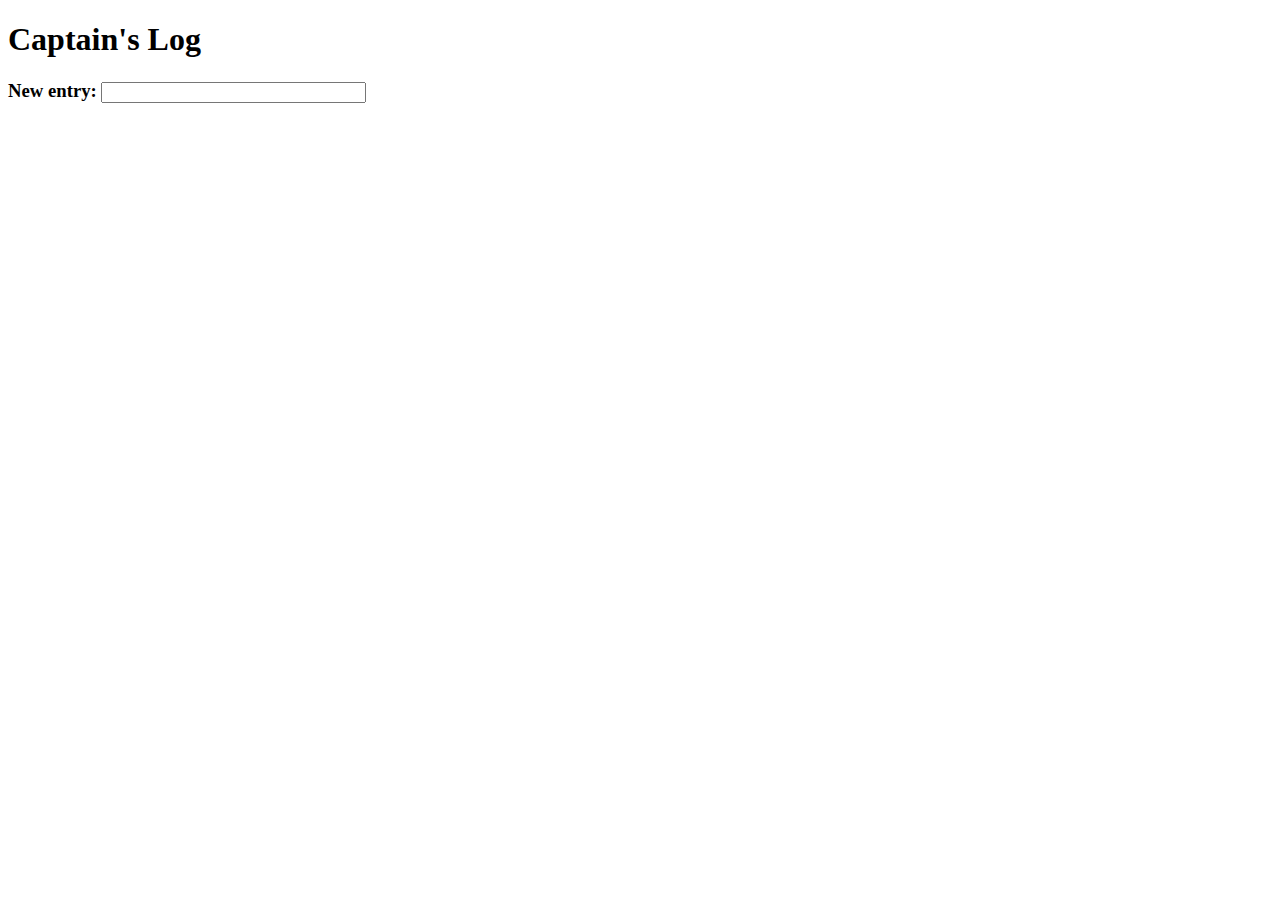
==== captainslog/index.html @ 8d49cdcd "Add initial files for captainslog" ====
<!DOCTYPE html>

<html>

<head>
    <meta charset="utf-8" />
    <title>Captain's Log</title>
    <link rel="stylesheet" href="style.css" />
    <script src="https://ajax.googleapis.com/ajax/libs/jquery/3.2.1/jquery.min.js"></script>
    <script>
        // Your work will be done here...
    </script>
</head>

<body>
    <h1>Captain's Log</h1>
    <h3>New entry: <input type="text" id="msg" name="msg" size="30" /></h3>
    <div id="log"></div>
</body>
</html>
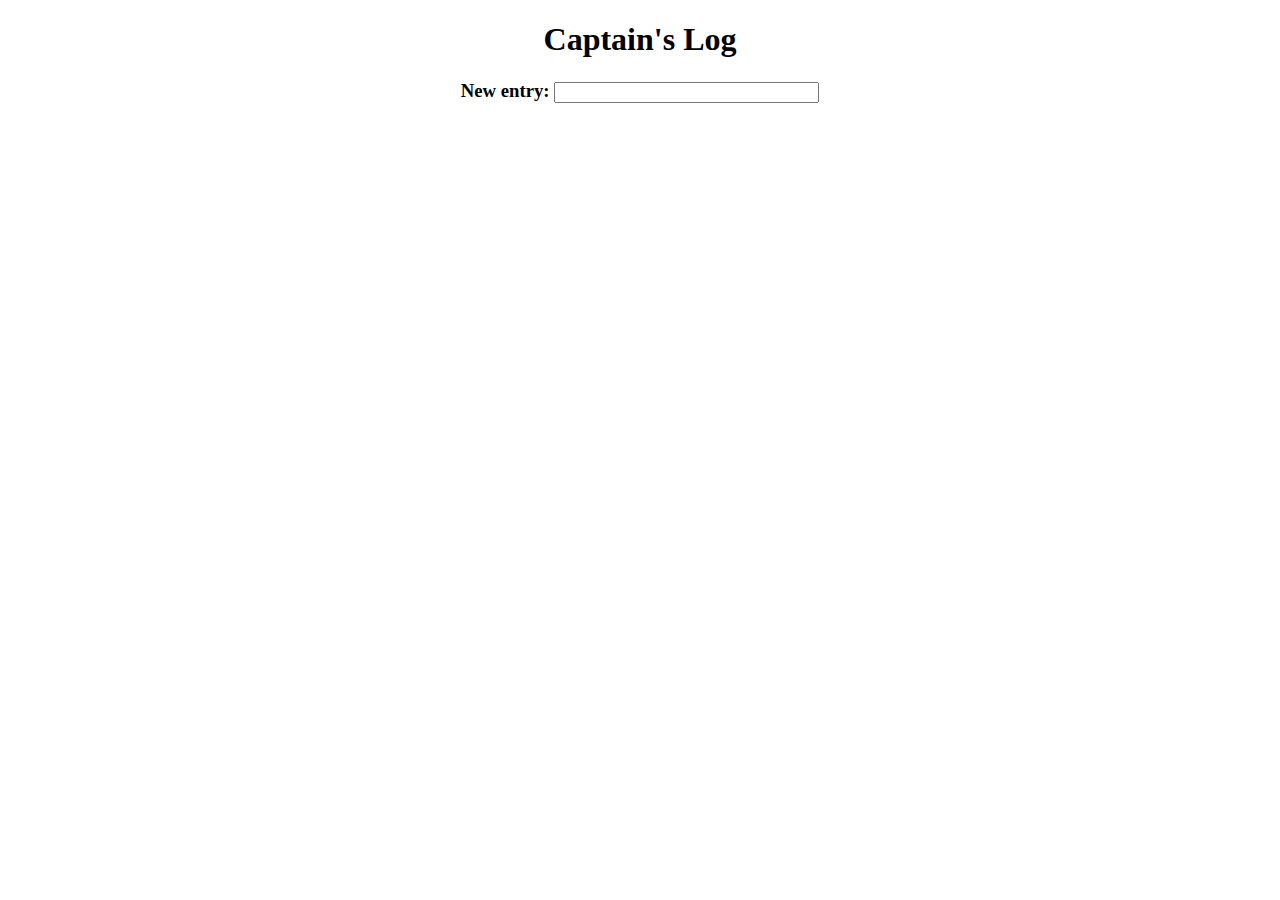
==== commit 9f90440a: "Get localstorage working and update readme" ====
--- a/captainslog/index.html
+++ b/captainslog/index.html
@@ -7,8 +7,31 @@
     <title>Captain's Log</title>
     <link rel="stylesheet" href="style.css" />
     <script src="https://ajax.googleapis.com/ajax/libs/jquery/3.2.1/jquery.min.js"></script>
-    <script>
-        // Your work will be done here...
+    <script type="text/javascript">
+
+        $(document).ready(function(e){
+            var htmlStr = "";
+            for (var i = 0; i < localStorage.length; i++){
+                htmlStr = '<div class="stamp">' + localStorage.getItem(localStorage.key(i)) + '</div>' + htmlStr;
+            }
+            $('#log').html(htmlStr);
+            console.log('print')
+
+            $('#msg').keypress(function(event){
+                var keycode = (event.keyCode ? event.keyCode : event.which);
+                if(keycode == '13'){
+                    var d = new Date();
+                    htmlStr = $('#log').html();
+                    var stamp = d.toString() + ' - ' + $('#msg').val();
+                    localStorage.setItem(d.toString(), stamp);
+                    htmlStr = '<div class="stamp">'+ stamp +'</div>' + htmlStr;
+                    $('#log').html(htmlStr);
+                    $('#msg').val(String.Empty);
+                }
+            });
+        });
+
+
     </script>
 </head>
 
--- a/captainslog/style.css
+++ b/captainslog/style.css
@@ -0,0 +1,11 @@
+
+.stamp {
+    background: lightblue;
+    border-radius: 4px;
+    margin: 10px;
+    padding: 10px;
+}
+
+h1, h3 {
+    text-align: center;
+}
